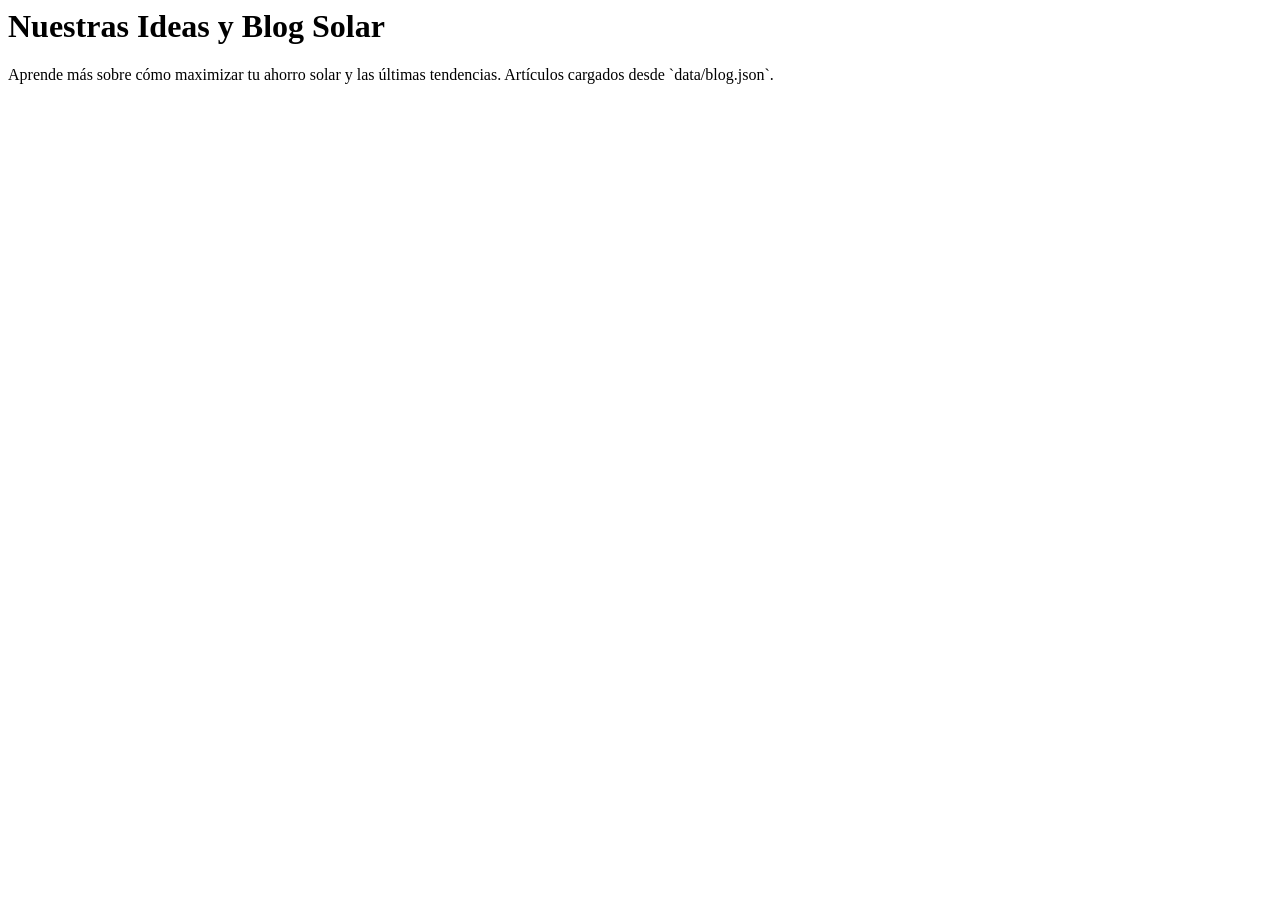
==== blog.html @ c23aefcf "Add files via upload" ====
<html lang="es">
<body>
    <main class="container page-content">
        <h1>Nuestras Ideas y Blog Solar</h1>
        <p>Aprende más sobre cómo maximizar tu ahorro solar y las últimas tendencias. Artículos cargados desde `data/blog.json`.</p>
        
        <div id="blog-container" class="blog-grid">
            </div>
    </main>

    </body>
</html>
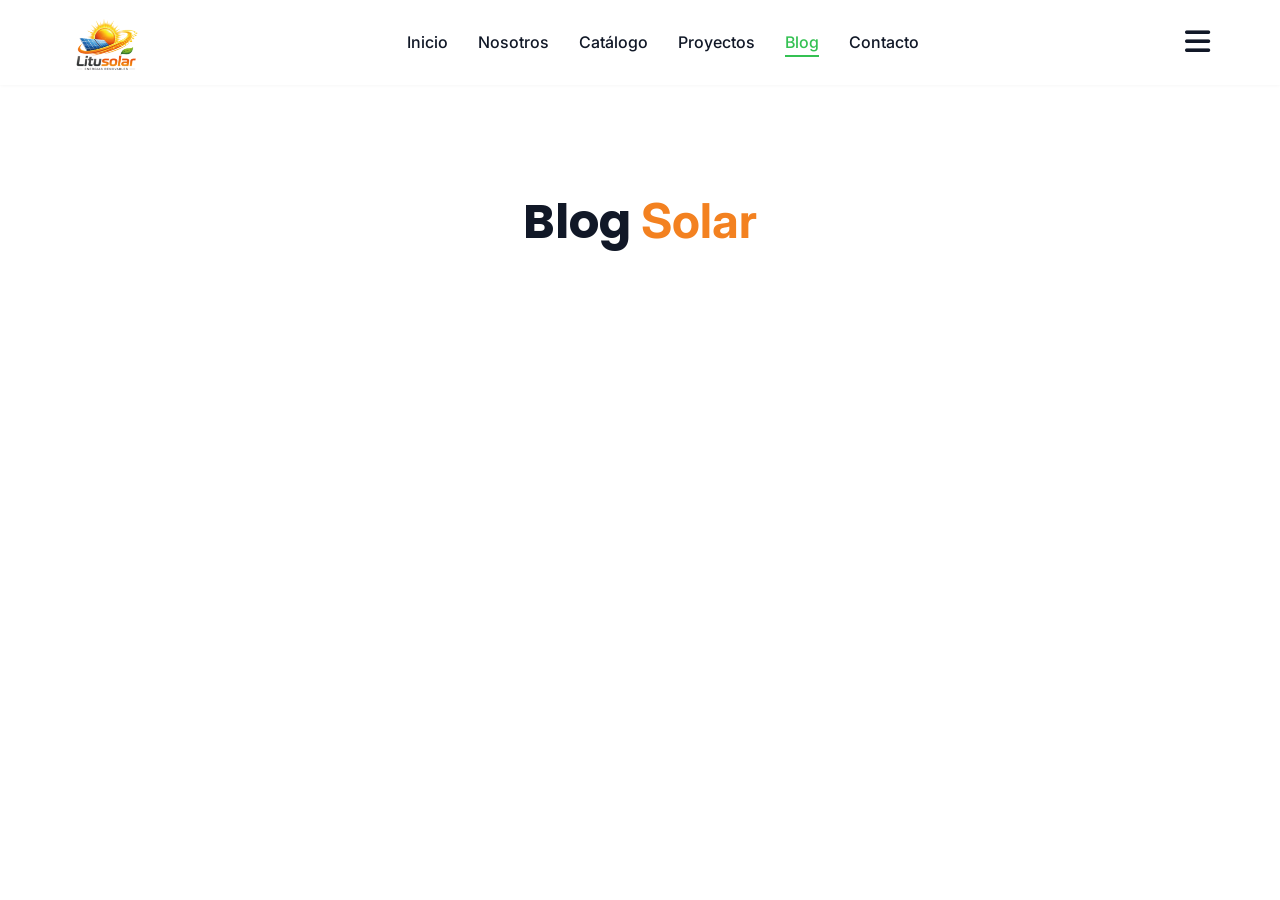
==== commit 1d462df7: "Update blog.html" ====
--- a/blog.html
+++ b/blog.html
@@ -1,12 +1,35 @@
+<!DOCTYPE html>
 <html lang="es">
+<head>
+    <meta charset="UTF-8">
+    <meta name="viewport" content="width=device-width, initial-scale=1.0">
+    <title>Blog Solar | lituSolar</title>
+    <link rel="stylesheet" href="css/styles.css">
+    <link rel="stylesheet" href="https://cdnjs.cloudflare.com/ajax/libs/font-awesome/6.0.0-beta3/css/all.min.css">
+</head>
 <body>
+
+    <header>
+        <div class="container nav-container">
+            <div class="logo">
+                <a href="index.html">
+                    <img src="images/logo.png" alt="Logo de lituSolar">
+                </a>
+            </div>
+            <nav>
+                <ul class="nav-links">
+                    <li><a href="index.html">Inicio</a></li>
+                    <li><a href="nosotros.html">Nosotros</a></li>
+                    <li><a href="catalogo.html">Catálogo</a></li>
+                    <li><a href="proyectos.html">Proyectos</a></li>
+                    <li><a href="blog.html" class="active">Blog</a></li>
+                    <li><a href="contacto.html">Contacto</a></li>
+                </ul>
+            </nav>
+            <i class="fas fa-bars menu-toggle"></i>
+        </div>
+    </header>
+
     <main class="container page-content">
-        <h1>Nuestras Ideas y Blog Solar</h1>
-        <p>Aprende más sobre cómo maximizar tu ahorro solar y las últimas tendencias. Artículos cargados desde `data/blog.json`.</p>
-        
-        <div id="blog-container" class="blog-grid">
-            </div>
-    </main>
-
-    </body>
-</html>+        <h1>Blog <span class="text-orange">Solar</span></h1>
+        <p style="text-align: center; color: #6B7
--- a/css/styles.css
+++ b/css/styles.css
@@ -0,0 +1,542 @@
+/*
+ * lituSolar - CSS Global Rediseñado
+ * Estética MODERNA, LIMPIA y PREMIUM.
+ * Basado en la paleta del logo:
+ * - Verde Aceto: #34C152
+ * - Naranja Aceto: #F38120
+ * - Base Limpia: #FFFFFF / #F9FAFB (Gris súper claro)
+ * - Texto Principal: #111827 (Gris muy oscuro, casi negro)
+ * - Texto Secundario: #6B7280 (Gris medio)
+ */
+
+/* --- IMPORTACIÓN DE FUENTES MODERNAS (Google Fonts) --- */
+@import url('https://fonts.googleapis.com/css2?family=Inter:wght@400;500;600&family=Poppins:wght@600;700&display=swap');
+
+/* --- RESET Y ESTILOS GLOBALES --- */
+* {
+    margin: 0;
+    padding: 0;
+    box-sizing: border-box;
+    font-family: 'Inter', sans-serif; /* Fuente del cuerpo */
+}
+
+body {
+    line-height: 1.7; /* Mayor interlineado para legibilidad */
+    color: #111827;
+    background-color: #ffffff;
+    overflow-x: hidden;
+    scroll-behavior: smooth;
+}
+
+h1, h2, h3 {
+    font-family: 'Poppins', sans-serif; /* Fuente geométrica para títulos */
+    font-weight: 700;
+    color: #111827;
+    margin-bottom: 1rem;
+}
+
+a {
+    text-decoration: none;
+    color: inherit;
+    transition: all 0.3s ease;
+}
+
+ul {
+    list-style: none;
+}
+
+img {
+    max-width: 100%;
+    height: auto;
+    display: block;
+}
+
+.container {
+    max-width: 1200px;
+    margin: 0 auto;
+    padding: 0 30px; /* Mayor padding lateral */
+}
+
+/* --- COLORES DEL LOGO Y ACENTOS --- */
+.text-green { color: #34C152; }
+.text-orange { color: #F38120; }
+.bg-light { background-color: #F9FAFB; } /* Fondo gris ultra-claro */
+.text-gray { color: #6B7280; }
+
+/* --- BOTONES MODERNOS --- */
+.btn {
+    display: inline-block;
+    padding: 14px 28px;
+    border-radius: 8px; /* Bordes suaves */
+    border: none;
+    cursor: pointer;
+    font-weight: 600;
+    text-align: center;
+    transition: all 0.3s ease;
+    box-shadow: 0 4px 10px rgba(0, 0, 0, 0.05); /* Sombra muy sutil */
+    text-transform: uppercase;
+    letter-spacing: 0.5px;
+    font-size: 0.9rem;
+}
+
+.btn:hover {
+    transform: translateY(-2px);
+    box-shadow: 0 6px 15px rgba(0, 0, 0, 0.1);
+}
+
+.btn-primary {
+    background-color: #F38120; /* Naranja del sol */
+    color: #ffffff;
+}
+
+.btn-primary:hover {
+    background-color: #e07010;
+}
+
+.btn-secondary {
+    background-color: #34C152; /* Verde de la hoja */
+    color: #ffffff;
+}
+
+.btn-secondary:hover {
+    background-color: #2b9e42;
+}
+
+.btn-block {
+    width: 100%;
+    display: block;
+}
+
+/* --- HEADER / NAVEGACIÓN MODERNA --- */
+header {
+    background-color: rgba(255, 255, 255, 0.95); /* Semi-transparente */
+    backdrop-filter: blur(5px); /* Efecto blur detrás */
+    padding: 15px 0;
+    position: fixed; /* Fijo arriba siempre */
+    top: 0;
+    width: 100%;
+    z-index: 1000;
+    box-shadow: 0 1px 3px rgba(0,0,0,0.03); /* Límite suave */
+}
+
+.nav-container {
+    display: flex;
+    justify-content: space-between;
+    align-items: center;
+}
+
+.logo img {
+    height: 55px; /* Logo más grande */
+    width: auto;
+}
+
+.nav-links {
+    display: flex;
+    gap: 30px; /* Más espacio entre enlaces */
+}
+
+.nav-links a {
+    font-weight: 500;
+    color: #111827;
+    position: relative;
+    padding-bottom: 5px;
+}
+
+/* Efecto hover subrayado animado */
+.nav-links a::after {
+    content: '';
+    position: absolute;
+    width: 0;
+    height: 2px;
+    bottom: 0;
+    left: 0;
+    background-color: #34C152; /* Verde de la hoja */
+    transition: width 0.3s;
+}
+
+.nav-links a:hover::after, .nav-links a.active::after {
+    width: 100%;
+}
+
+.nav-links a.active {
+    color: #34C152;
+}
+
+.menu-toggle {
+    display: none;
+    font-size: 1.8rem;
+    cursor: pointer;
+    color: #111827;
+}
+
+/* --- SECCIÓN HERO PULIDA --- */
+#hero {
+    background-color: #ffffff;
+    padding: 180px 0 100px 0; /* Mayor espacio arriba para header fijo */
+}
+
+.hero-container {
+    display: grid;
+    grid-template-columns: 1fr 1fr;
+    gap: 60px;
+    align-items: center;
+}
+
+.hero-text h1 {
+    font-size: 3.5rem; /* Título gigante */
+    line-height: 1.2;
+    margin-bottom: 1.5rem;
+}
+
+.hero-text p {
+    font-size: 1.25rem;
+    color: #6B7280;
+    margin-bottom: 2.5rem;
+    max-width: 600px;
+}
+
+.hero-image {
+    padding: 20px;
+    border-radius: 16px;
+    background-color: #F9FAFB;
+    box-shadow: 0 20px 50px rgba(0,0,0,0.05);
+}
+
+/* --- SECCIÓN BENEFICIOS REDISEÑADA --- */
+#beneficios {
+    padding: 100px 0;
+}
+
+#beneficios h2 {
+    text-align: center;
+    font-size: 2.5rem;
+    margin-bottom: 60px;
+}
+
+.beneficios-grid {
+    display: grid;
+    grid-template-columns: repeat(3, 1fr);
+    gap: 30px;
+}
+
+.beneficio-card {
+    background: #ffffff;
+    border-radius: 12px;
+    padding: 40px;
+    text-align: center;
+    border: 1px solid rgba(0,0,0,0.03); /* Límite suave */
+    transition: all 0.3s ease;
+}
+
+.beneficio-card:hover {
+    transform: translateY(-8px);
+    box-shadow: 0 20px 40px rgba(0, 0, 0, 0.08);
+}
+
+.beneficio-card i {
+    font-size: 3rem;
+    margin-bottom: 25px;
+    background-color: #F9FAFB;
+    width: 80px;
+    height: 80px;
+    display: inline-flex;
+    justify-content: center;
+    align-items: center;
+    border-radius: 50%;
+}
+
+.beneficio-card h3 {
+    font-size: 1.5rem;
+    margin-bottom: 15px;
+}
+
+.beneficio-card p {
+    color: #6B7280;
+    font-size: 1rem;
+}
+
+/* --- SECCIÓN SERVICIOS LIMPIA --- */
+#servicios {
+    padding: 100px 0;
+}
+
+.services-container {
+    text-align: center;
+}
+
+.services-container h2 {
+    font-size: 2.5rem;
+    margin-bottom: 60px;
+}
+
+.services-list {
+    display: grid;
+    grid-template-columns: repeat(3, 1fr);
+    gap: 30px;
+}
+
+.service-item {
+    background: #ffffff;
+    border-radius: 12px;
+    padding: 40px;
+    text-align: center;
+    box-shadow: 0 10px 30px rgba(0, 0, 0, 0.05); /* Sombra sutil */
+    border: 1px solid rgba(0,0,0,0.02);
+}
+
+.service-item h3 {
+    color: #F38120; /* Naranja del sol */
+    font-size: 1.6rem;
+    margin-bottom: 15px;
+}
+
+.service-item p {
+    color: #6B7280;
+}
+
+/* --- PÁGINAS INTERNAS --- */
+.page-content {
+    padding: 180px 0 100px 0;
+}
+
+.page-content h1 {
+    font-size: 3rem;
+    margin-bottom: 40px;
+    text-align: center;
+}
+
+/* Estilos genéricos para secciones de contenido */
+.card-style {
+    background: #ffffff;
+    border-radius: 12px;
+    padding: 40px;
+    box-shadow: 0 10px 30px rgba(0, 0, 0, 0.05);
+    border: 1px solid rgba(0,0,0,0.03);
+    margin-bottom: 40px;
+}
+
+.error-text, .error-msg {
+    color: #dc2626; /* Rojo de error moderno */
+    font-size: 0.9rem;
+    margin-top: 5px;
+}
+
+/* --- FORMULARIOS MODERNOS (contacto.html) --- */
+.contacto-wrapper {
+    max-width: 700px;
+    margin: 0 auto;
+}
+
+.alert-success {
+    background-color: #d1fae5;
+    color: #065f46;
+    padding: 15px;
+    border-radius: 8px;
+    border: 1px solid #a7f3d0;
+    margin-bottom: 25px;
+    display: none; /* Oculto por defecto */
+}
+
+.alert-success.active {
+    display: block;
+}
+
+.form-group {
+    margin-bottom: 20px;
+}
+
+.form-group label {
+    display: block;
+    margin-bottom: 8px;
+    font-weight: 500;
+    color: #111827;
+}
+
+.form-group input, .form-group textarea {
+    width: 100%;
+    padding: 14px;
+    border: 1px solid #d1d5db; /* Gris suave */
+    border-radius: 8px;
+    background-color: #ffffff;
+    font-size: 1rem;
+    color: #111827;
+    transition: border-color 0.3s;
+}
+
+.form-group input:focus, .form-group textarea:focus {
+    outline: none;
+    border-color: #34C152; /* Foco Verde */
+    box-shadow: 0 0 0 3px rgba(52, 193, 82, 0.1);
+}
+
+/* --- GRILLAS DE DATOS DINÁMICOS (catalogo/blog.html) --- */
+.product-grid, .blog-grid {
+    display: grid;
+    grid-template-columns: repeat(3, 1fr);
+    gap: 30px;
+    margin-top: 50px;
+}
+
+.product-card, .blog-card {
+    /* Mismo estilo base que la tarjeta de beneficios */
+    background: #ffffff;
+    border-radius: 12px;
+    padding: 30px;
+    border: 1px solid rgba(0,0,0,0.03);
+    box-shadow: 0 10px 30px rgba(0, 0, 0, 0.05);
+    transition: all 0.3s ease;
+    display: flex;
+    flex-direction: column;
+}
+
+.product-card img, .blog-card img {
+    border-radius: 8px;
+    margin-bottom: 20px;
+}
+
+.blog-card h3 {
+    font-size: 1.4rem;
+}
+
+.blog-card .read-more {
+    margin-top: auto;
+    font-weight: 600;
+}
+
+/* --- FOOTER MODERNO Y LIMPIO --- */
+footer {
+    background-color: #111827; /* Fondo muy oscuro */
+    color: #f3f4f6;
+    padding: 80px 0 40px 0;
+}
+
+.footer-container {
+    display: grid;
+    grid-template-columns: 2fr 1fr 1fr 1fr;
+    gap: 50px;
+}
+
+.footer-section h3 {
+    color: #F38120; /* Naranja del sol */
+    font-size: 1.4rem;
+    margin-bottom: 20px;
+}
+
+.footer-section p {
+    color: #9ca3af; /* Gris claro */
+    margin-bottom: 10px;
+}
+
+.footer-section ul li {
+    margin-bottom: 12px;
+}
+
+.footer-section ul li a:hover {
+    color: #34C152; /* Verde en hover */
+}
+
+.social-links a {
+    margin-right: 20px;
+    font-size: 1.4rem;
+    color: #9ca3af;
+}
+
+.social-links a:hover {
+    color: #ffffff;
+}
+
+.copy-text {
+    text-align: center;
+    margin-top: 50px;
+    padding-top: 30px;
+    border-top: 1px solid rgba(255, 255, 255, 0.05);
+    color: #6b7280;
+    font-size: 0.9rem;
+}
+
+/* --- BOTÓN WHATSAPP FLOTANTE PULIDO --- */
+.whatsapp-btn {
+    position: fixed;
+    bottom: 30px;
+    right: 30px;
+    background-color: #25D366;
+    color: #ffffff;
+    border-radius: 50px;
+    width: 65px;
+    height: 65px;
+    display: flex;
+    justify-content: center;
+    align-items: center;
+    font-size: 2.2rem;
+    box-shadow: 0 10px 25px rgba(0, 0, 0, 0.2);
+    z-index: 1000;
+}
+
+.whatsapp-btn:hover {
+    transform: translateY(-5px);
+    background-color: #1ebd5a;
+}
+
+/* --- MEDIA QUERIES (Responsividad Rediseñada) --- */
+@media (max-width: 1024px) {
+    .beneficios-grid, .services-list, .product-grid, .blog-grid {
+        grid-template-columns: repeat(2, 1fr);
+    }
+}
+
+@media (max-width: 768px) {
+    .container {
+        padding: 0 20px;
+    }
+
+    /* Navegación Mobile */
+    .nav-links {
+        display: none;
+        flex-direction: column;
+        position: absolute;
+        top: 85px; /* Altura del header */
+        right: 0;
+        background-color: #ffffff;
+        width: 100%;
+        padding: 30px;
+        box-shadow: 0 10px 15px rgba(0,0,0,0.05);
+        gap: 20px;
+    }
+
+    .nav-links.active {
+        display: flex;
+    }
+
+    .menu-toggle {
+        display: block;
+    }
+
+    /* Hero en columna */
+    .hero-container {
+        grid-template-columns: 1fr;
+        text-align: center;
+    }
+
+    .hero-text h1 {
+        font-size: 2.8rem;
+    }
+
+    .hero-text p {
+        max-width: 100%;
+    }
+
+    /* Grillas a una columna */
+    .beneficios-grid, .services-list, .product-grid, .blog-grid {
+        grid-template-columns: 1fr;
+    }
+
+    /* Footer en columna */
+    .footer-container {
+        grid-template-columns: 1fr;
+        text-align: center;
+    }
+
+    .social-links a {
+        margin: 0 10px;
+    }
+}
